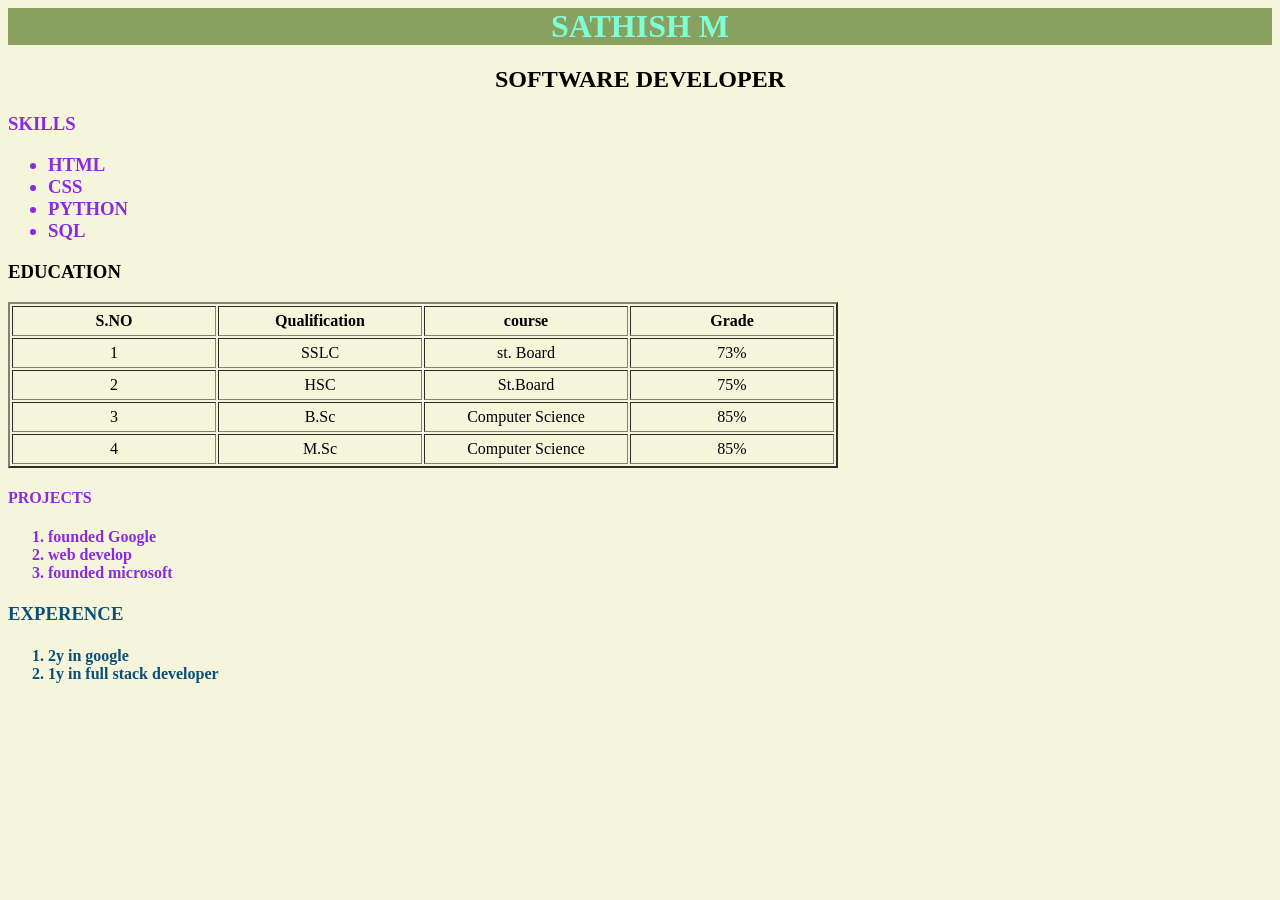
==== step1.html @ 6643fb8c "Add files via upload" ====
<html>
    <head>
        <title>portfolio</title>
        <link rel="stylesheet" href="step2.css">
       
    </head>
    <body>
        <div class="head">
   
    <h1>SATHISH M</h1>
    <h2>SOFTWARE DEVELOPER</h2>
</div>

<div class="skills">
    <h3>SKILLS
        <ul>
            <li>HTML</li>
            <li>CSS</li>
            <li>PYTHON</li>
            <li>SQL</li>
        </ul>
    </h3>
    </div>
    <div class="ed">
        <h3>EDUCATION</h3>
        <table border="2">
            <tr>
                <th>S.NO</th>
                <th>Qualification</th>
                <th>course</th>
                <th>Grade</th>
                
            </tr>
            <tr>
                <td>1</td>
                <td>SSLC</td>
                <td>st. Board</td>
                <td>73%</td>
            </tr>
            <tr>
                <td>2</td>
                <td>HSC</td>
                <td>St.Board</td>
                <td>75%</td>
            </tr>
            <tr>
                <td>3</td>
                <td>B.Sc</td>
                <td>Computer Science</td>
                <td>85%</td>
            </tr>
            <tr>
                <td>4</td>
                <td>M.Sc</td>
                <td>Computer Science</td>
                <td>85%</td>
            </tr>


        </table>
    </div>
    <div class="Prj">
    <h4>PROJECTS</h4>
    <ol>
        <h4>
        <li>founded Google</li>
        <li>web develop</li>
        <li>founded microsoft</li>
        </h4>
    </ol>
    
</div>
    <div class="exp">
    <h3>EXPERENCE</h3>
    <ol>
        <h4>
        <li>2y in google</li>
        <li>1y in full stack developer</li>
    </h4>
    </ol>
</div>
</body>
</html>
---- step2.css ----
*{
    
}
body{
    background-color: beige;
}
.head{
    text-align: center;
    
}
h1{
    color: aquamarine;
    background-color: rgb(136, 161, 96);
}
.skills{
    color: blueviolet;
}
table{
   text-align: center;
   
    
}
th,td{
    width:200px;
    height: 30px;

}
.exp{
    color: rgb(11, 79, 119);
    
}
.prj{
    color: blueviolet;
}
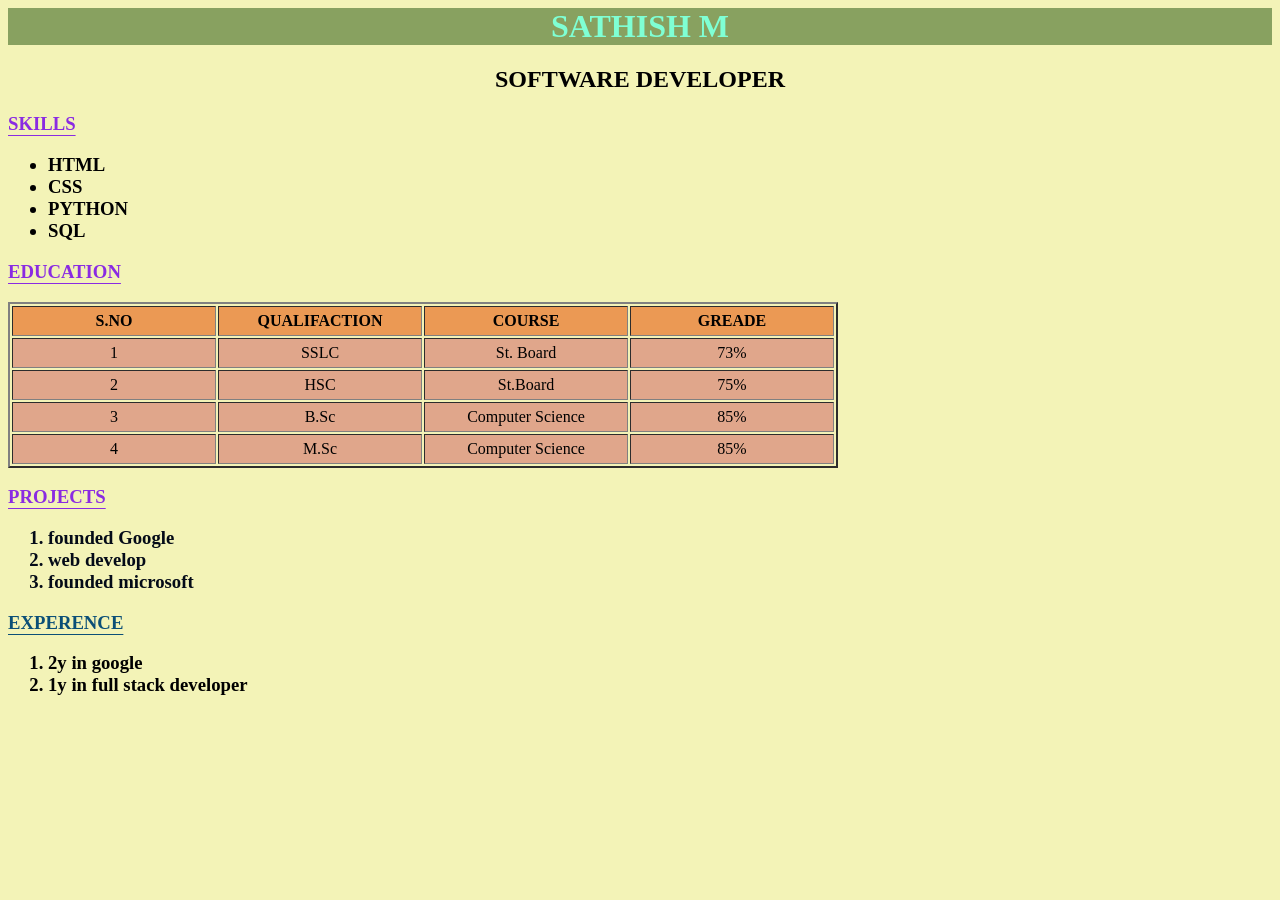
==== commit 3c4f667c: "Add files via upload" ====
--- a/step1.html
+++ b/step1.html
@@ -12,7 +12,10 @@
 </div>
 
 <div class="skills">
-    <h3>SKILLS
+    <h3>SKILLS</h3>
+</div>
+<div class="skills2">
+    <h3>
         <ul>
             <li>HTML</li>
             <li>CSS</li>
@@ -23,18 +26,25 @@
     </div>
     <div class="ed">
         <h3>EDUCATION</h3>
-        <table border="2">
-            <tr>
+    </div>
+    <div class="table">
+    <!-- <table class="content-table"> -->
+    <table border="2">
+        <div class="tr1">
+        <tr>
+            <!-- <div class="th"> -->
                 <th>S.NO</th>
-                <th>Qualification</th>
-                <th>course</th>
-                <th>Grade</th>
+                <th>QUALIFACTION</th>
+                <th>COURSE</th>
+                <th>GREADE</th>
+            <!-- </div> -->
                 
             </tr>
+        </div>
             <tr>
                 <td>1</td>
                 <td>SSLC</td>
-                <td>st. Board</td>
+                <td>St. Board</td>
                 <td>73%</td>
             </tr>
             <tr>
@@ -58,26 +68,31 @@
 
 
         </table>
+    <!-- </table> -->
     </div>
     <div class="Prj">
-    <h4>PROJECTS</h4>
+    <h3>PROJECTS</h3>
+    </div>
+    <div class="prj2">
     <ol>
-        <h4>
+        <h3>
         <li>founded Google</li>
         <li>web develop</li>
         <li>founded microsoft</li>
-        </h4>
+        </h3>
     </ol>
     
 </div>
     <div class="exp">
     <h3>EXPERENCE</h3>
+    </div>
+    <div class="exp2">
     <ol>
-        <h4>
+        <h3>
         <li>2y in google</li>
         <li>1y in full stack developer</li>
-    </h4>
+    </h3>
     </ol>
 </div>
 </body>
-</html>+</html>
--- a/step2.css
+++ b/step2.css
@@ -1,8 +1,6 @@
-*{
+body{
+    background-color: rgb(243, 243, 183);
     
-}
-body{
-    background-color: beige;
 }
 .head{
     text-align: center;
@@ -13,10 +11,13 @@
     background-color: rgb(136, 161, 96);
 }
 .skills{
+    text-decoration: underline;
+    text-underline-position: under;
     color: blueviolet;
 }
 table{
    text-align: center;
+   table-layout: fixed;
    
     
 }
@@ -26,9 +27,46 @@
 
 }
 .exp{
+    text-decoration: underline;
+    text-underline-position: under;
     color: rgb(11, 79, 119);
     
 }
+
+/* .exp2{
+    color:rgb(18, 67, 173);
+} */
 .prj{
+    text-decoration: underline;
+    text-underline-position: under;
     color: blueviolet;
-}+    
+    
+}
+.prj2{
+    color: rgb(4, 11, 24);
+}
+.ed{
+    text-decoration: underline;
+    text-underline-position: under;
+    color: rgb(226, 53, 125);
+}
+.ed{
+    color: blueviolet;
+}
+.table{
+    border-collapse: collapse;
+    border-color: rgb(15, 165, 53);
+    width: 100%;
+    
+    
+}
+.table tr th{
+    background-color: #eb9651f6;
+    color: black;
+}
+.table tr td{
+    background-color: rgb(224, 166, 139);
+    color: black;
+}
+
